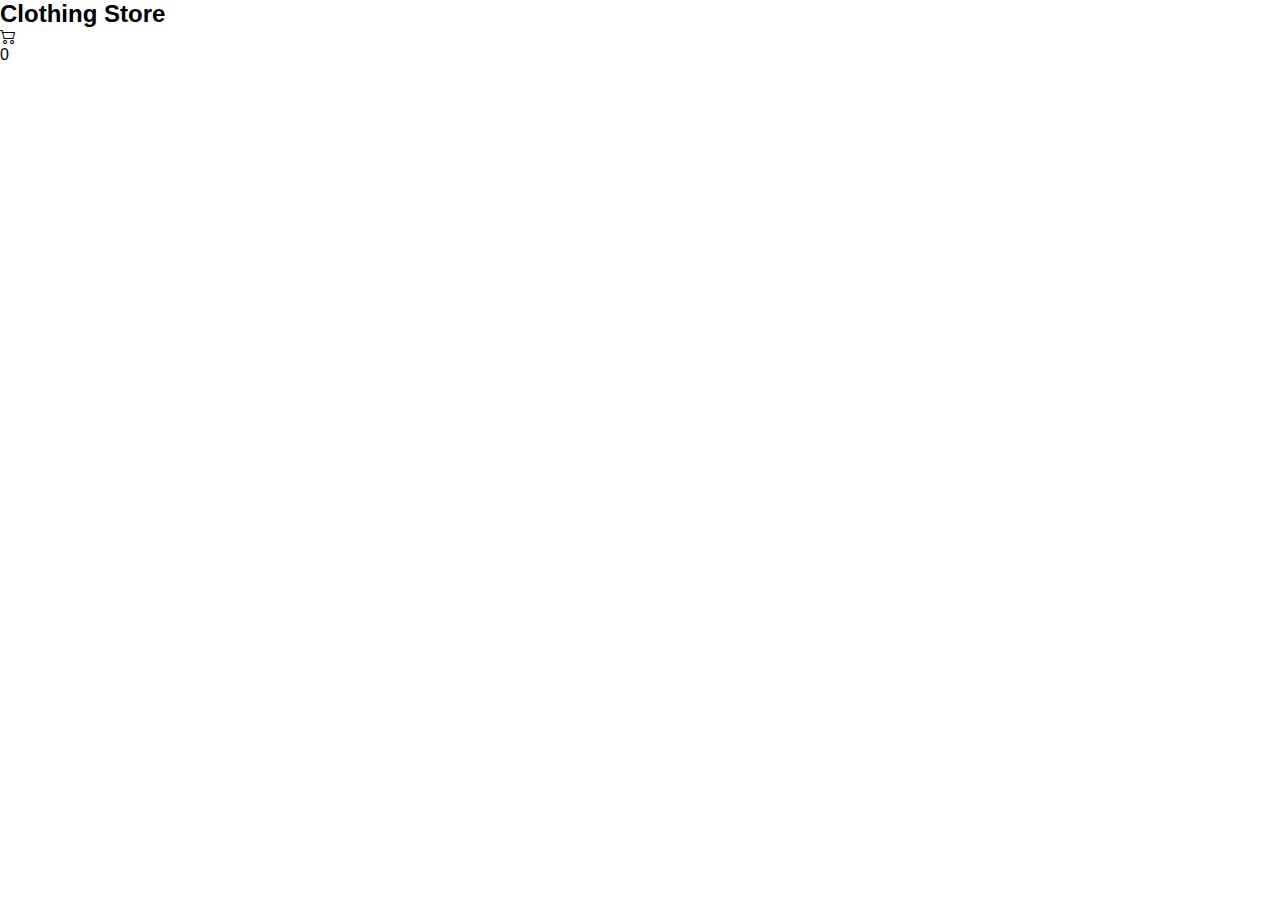
==== index.html @ b9d2b5d2 "Add cart icon with count badge" ====
<!DOCTYPE html>
<html lang="en">
  <head>
    <meta charset="UTF-8" />
    <meta name="viewport" content="width=device-width, initial-scale=1.0" />
    <title>Clothing Store</title>
    <link rel="stylesheet" href="style.css" />
    <link
      rel="stylesheet"
      href="https://cdn.jsdelivr.net/npm/bootstrap-icons@1.10.5/font/bootstrap-icons.css"
    />
  </head>

  <body>
    <div class="navbar">
      <h2>Clothing Store</h2>
      <div class="cart">
        <i class="bi bi-cart2"></i>
        <div class="cartAmount">0</div>
      </div>
    </div>
    <script src="main.js"></script>
  </body>
</html>
---- style.css ----
* {
  margin: 0;
  padding: 0;
  box-sizing: border-box;
}

body {
  font-family: sans-serif;
}
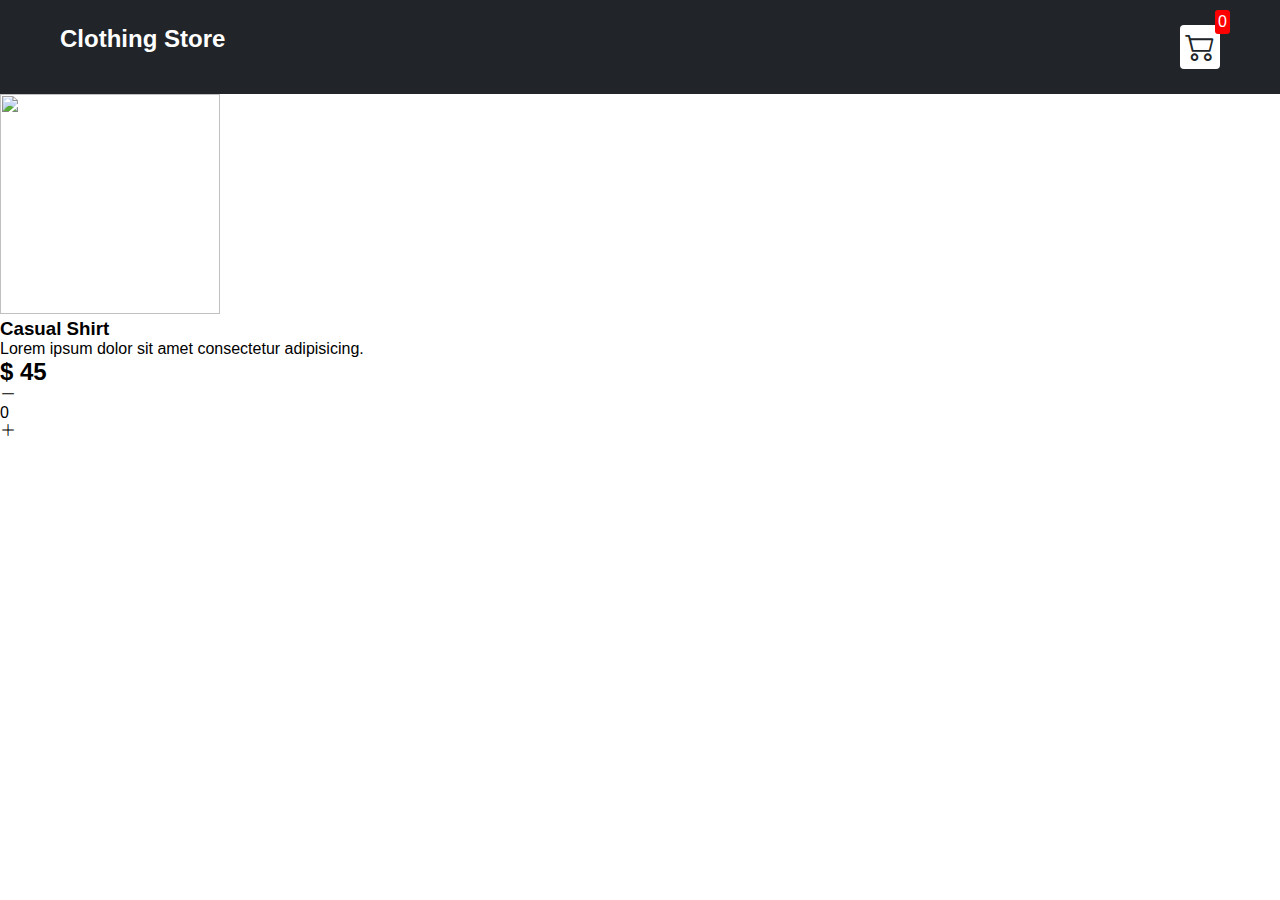
==== commit 9b96296f: "Add one card item" ====
--- a/index.html
+++ b/index.html
@@ -19,6 +19,25 @@
         <div class="cartAmount">0</div>
       </div>
     </div>
+
+    <div class="shop" id="shop">
+      <div class="item">
+        <img width="220" height="220" src="images/img-1.jpg" alt="" />
+        <div class="details">
+          <h3>Casual Shirt</h3>
+          <p>Lorem ipsum dolor sit amet consectetur adipisicing.</p>
+          <div class="price-quantity">
+            <h2>$ 45</h2>
+            <div class="buttons">
+              <i class="bi bi-dash-lg"></i>
+              <div class="quantity">0</div>
+              <i class="bi bi-plus-lg"></i>
+            </div>
+          </div>
+        </div>
+      </div>
+    </div>
+
     <script src="main.js"></script>
   </body>
 </html>
--- a/style.css
+++ b/style.css
@@ -1,3 +1,5 @@
+/* Changing default styles of the browser */
+
 * {
   margin: 0;
   padding: 0;
@@ -7,3 +9,33 @@
 body {
   font-family: sans-serif;
 }
+
+/* Navbar styles are here */
+
+.navbar {
+  display: flex;
+  justify-content: space-between;
+  background-color: #212529;
+  color: white;
+  padding: 25px 60px;
+}
+
+.cart {
+  position: relative;
+  background-color: #fff;
+  color: #212529;
+  font-size: 30px;
+  padding: 5px;
+  border-radius: 4px;
+}
+
+.cartAmount {
+  position: absolute;
+  top: -15px;
+  right: -10px;
+  font-size: 16px;
+  background-color: red;
+  color: white;
+  padding: 3px;
+  border-radius: 3px;
+}
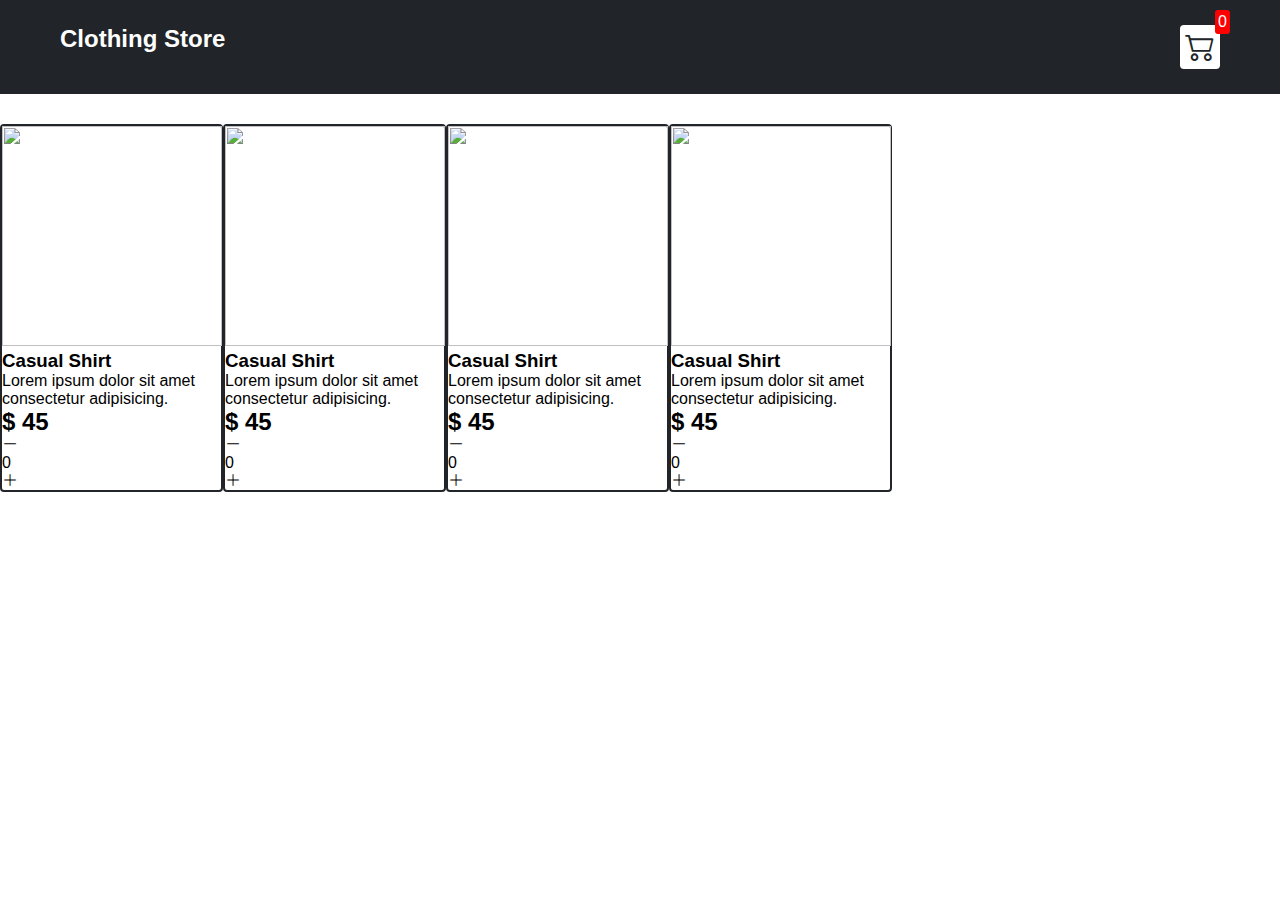
==== commit 2c17e1d5: "Duplicate 3 times item card" ====
--- a/index.html
+++ b/index.html
@@ -36,6 +36,51 @@
           </div>
         </div>
       </div>
+      <div class="item">
+        <img width="220" height="220" src="images/img-1.jpg" alt="" />
+        <div class="details">
+          <h3>Casual Shirt</h3>
+          <p>Lorem ipsum dolor sit amet consectetur adipisicing.</p>
+          <div class="price-quantity">
+            <h2>$ 45</h2>
+            <div class="buttons">
+              <i class="bi bi-dash-lg"></i>
+              <div class="quantity">0</div>
+              <i class="bi bi-plus-lg"></i>
+            </div>
+          </div>
+        </div>
+      </div>
+      <div class="item">
+        <img width="220" height="220" src="images/img-1.jpg" alt="" />
+        <div class="details">
+          <h3>Casual Shirt</h3>
+          <p>Lorem ipsum dolor sit amet consectetur adipisicing.</p>
+          <div class="price-quantity">
+            <h2>$ 45</h2>
+            <div class="buttons">
+              <i class="bi bi-dash-lg"></i>
+              <div class="quantity">0</div>
+              <i class="bi bi-plus-lg"></i>
+            </div>
+          </div>
+        </div>
+      </div>
+      <div class="item">
+        <img width="220" height="220" src="images/img-1.jpg" alt="" />
+        <div class="details">
+          <h3>Casual Shirt</h3>
+          <p>Lorem ipsum dolor sit amet consectetur adipisicing.</p>
+          <div class="price-quantity">
+            <h2>$ 45</h2>
+            <div class="buttons">
+              <i class="bi bi-dash-lg"></i>
+              <div class="quantity">0</div>
+              <i class="bi bi-plus-lg"></i>
+            </div>
+          </div>
+        </div>
+      </div>
     </div>
 
     <script src="main.js"></script>
--- a/style.css
+++ b/style.css
@@ -18,6 +18,7 @@
   background-color: #212529;
   color: white;
   padding: 25px 60px;
+  margin-bottom: 30px;
 }
 
 .cart {
@@ -39,3 +40,15 @@
   padding: 3px;
   border-radius: 3px;
 }
+
+/* Shop items styles are here */
+
+.shop {
+  display: grid;
+  grid-template-columns: repeat(4, 223px);
+}
+
+.item {
+  border: 2px solid #212529;
+  border-radius: 4px;
+}
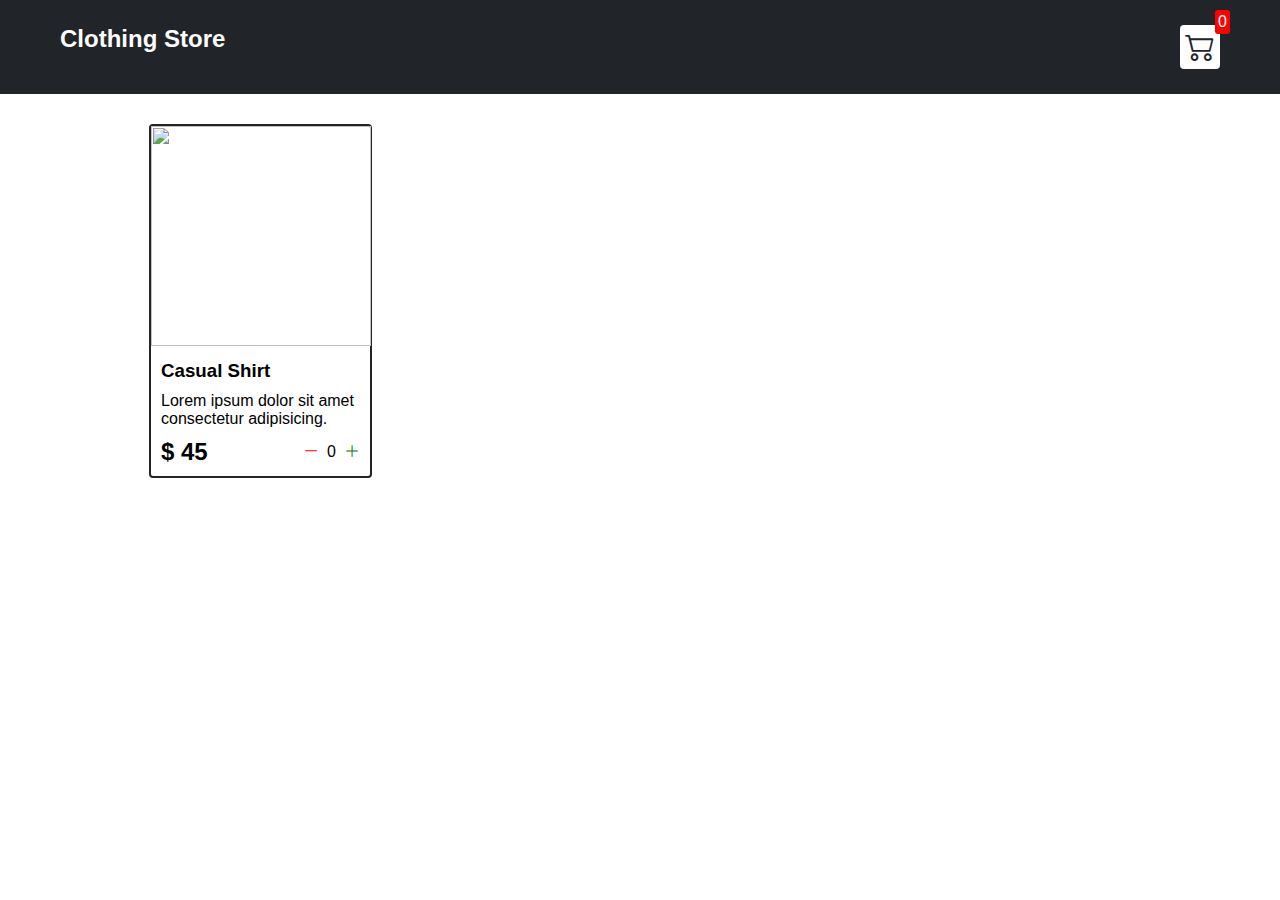
==== commit 85c06045: "Remove same cards" ====
--- a/index.html
+++ b/index.html
@@ -36,51 +36,6 @@
           </div>
         </div>
       </div>
-      <div class="item">
-        <img width="220" height="220" src="images/img-1.jpg" alt="" />
-        <div class="details">
-          <h3>Casual Shirt</h3>
-          <p>Lorem ipsum dolor sit amet consectetur adipisicing.</p>
-          <div class="price-quantity">
-            <h2>$ 45</h2>
-            <div class="buttons">
-              <i class="bi bi-dash-lg"></i>
-              <div class="quantity">0</div>
-              <i class="bi bi-plus-lg"></i>
-            </div>
-          </div>
-        </div>
-      </div>
-      <div class="item">
-        <img width="220" height="220" src="images/img-1.jpg" alt="" />
-        <div class="details">
-          <h3>Casual Shirt</h3>
-          <p>Lorem ipsum dolor sit amet consectetur adipisicing.</p>
-          <div class="price-quantity">
-            <h2>$ 45</h2>
-            <div class="buttons">
-              <i class="bi bi-dash-lg"></i>
-              <div class="quantity">0</div>
-              <i class="bi bi-plus-lg"></i>
-            </div>
-          </div>
-        </div>
-      </div>
-      <div class="item">
-        <img width="220" height="220" src="images/img-1.jpg" alt="" />
-        <div class="details">
-          <h3>Casual Shirt</h3>
-          <p>Lorem ipsum dolor sit amet consectetur adipisicing.</p>
-          <div class="price-quantity">
-            <h2>$ 45</h2>
-            <div class="buttons">
-              <i class="bi bi-dash-lg"></i>
-              <div class="quantity">0</div>
-              <i class="bi bi-plus-lg"></i>
-            </div>
-          </div>
-        </div>
-      </div>
     </div>
 
     <script src="main.js"></script>
--- a/style.css
+++ b/style.css
@@ -46,9 +46,50 @@
 .shop {
   display: grid;
   grid-template-columns: repeat(4, 223px);
+  gap: 30px;
+  justify-content: center;
+}
+
+@media (max-width: 1000px) {
+  .shop {
+    grid-template-columns: repeat(2, 223px);
+  }
+}
+
+@media (max-width: 500px) {
+  .shop {
+    grid-template-columns: 223px;
+  }
 }
 
 .item {
   border: 2px solid #212529;
   border-radius: 4px;
 }
+
+.details {
+  display: flex;
+  flex-direction: column;
+  padding: 10px;
+  gap: 10px;
+}
+
+.price-quantity {
+  display: flex;
+  justify-content: space-between;
+  align-items: center;
+}
+
+.buttons {
+  display: flex;
+  gap: 8px;
+  font-size: 16px;
+}
+
+.bi-dash-lg {
+  color: red;
+}
+
+.bi-plus-lg {
+  color: green;
+}
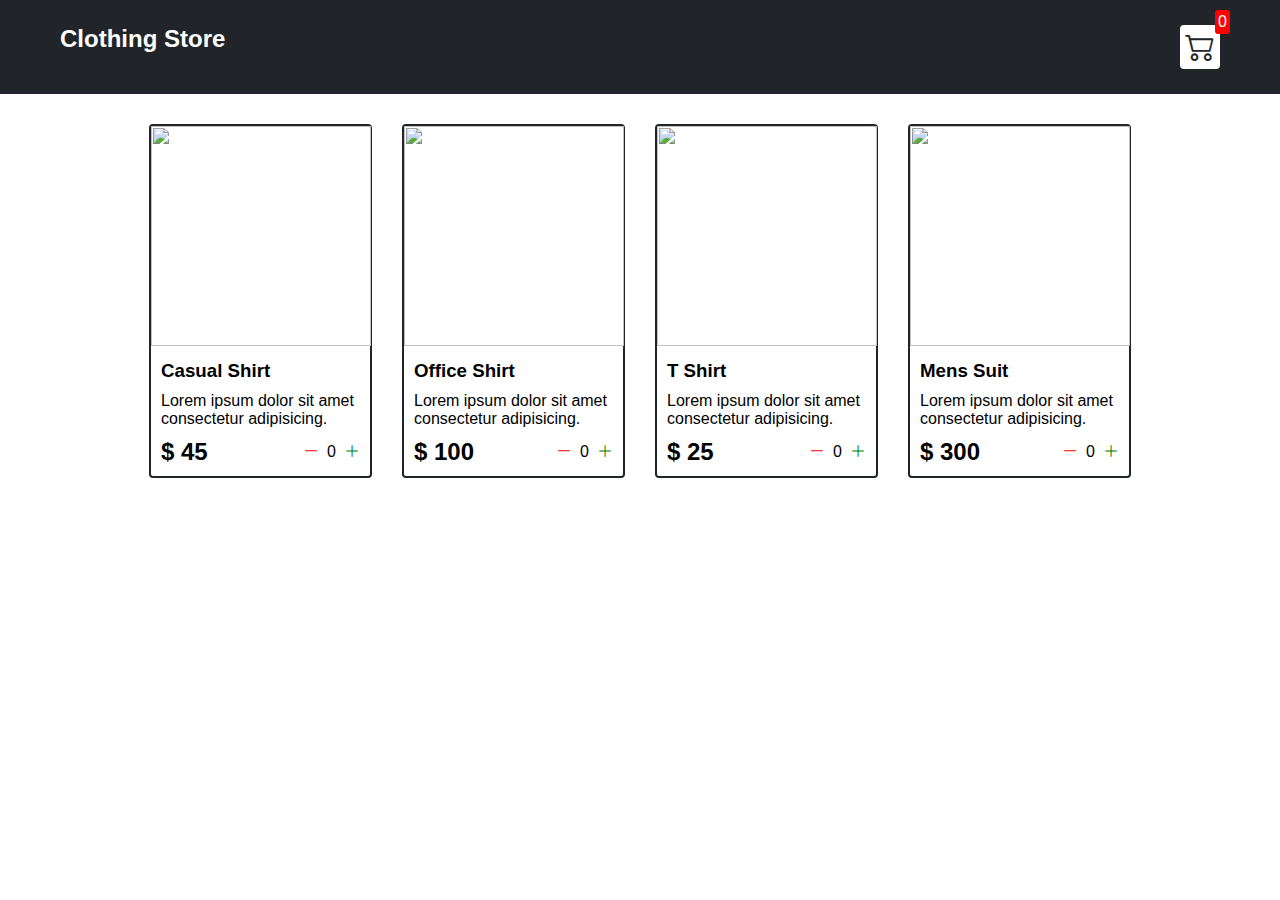
==== commit 8e030d1e: "Make counter of cart badge change on button click" ====
--- a/index.html
+++ b/index.html
@@ -16,7 +16,7 @@
       <h2>Clothing Store</h2>
       <div class="cart">
         <i class="bi bi-cart2"></i>
-        <div class="cartAmount">0</div>
+        <div id="cart-amount" class="cartAmount">0</div>
       </div>
     </div>
 
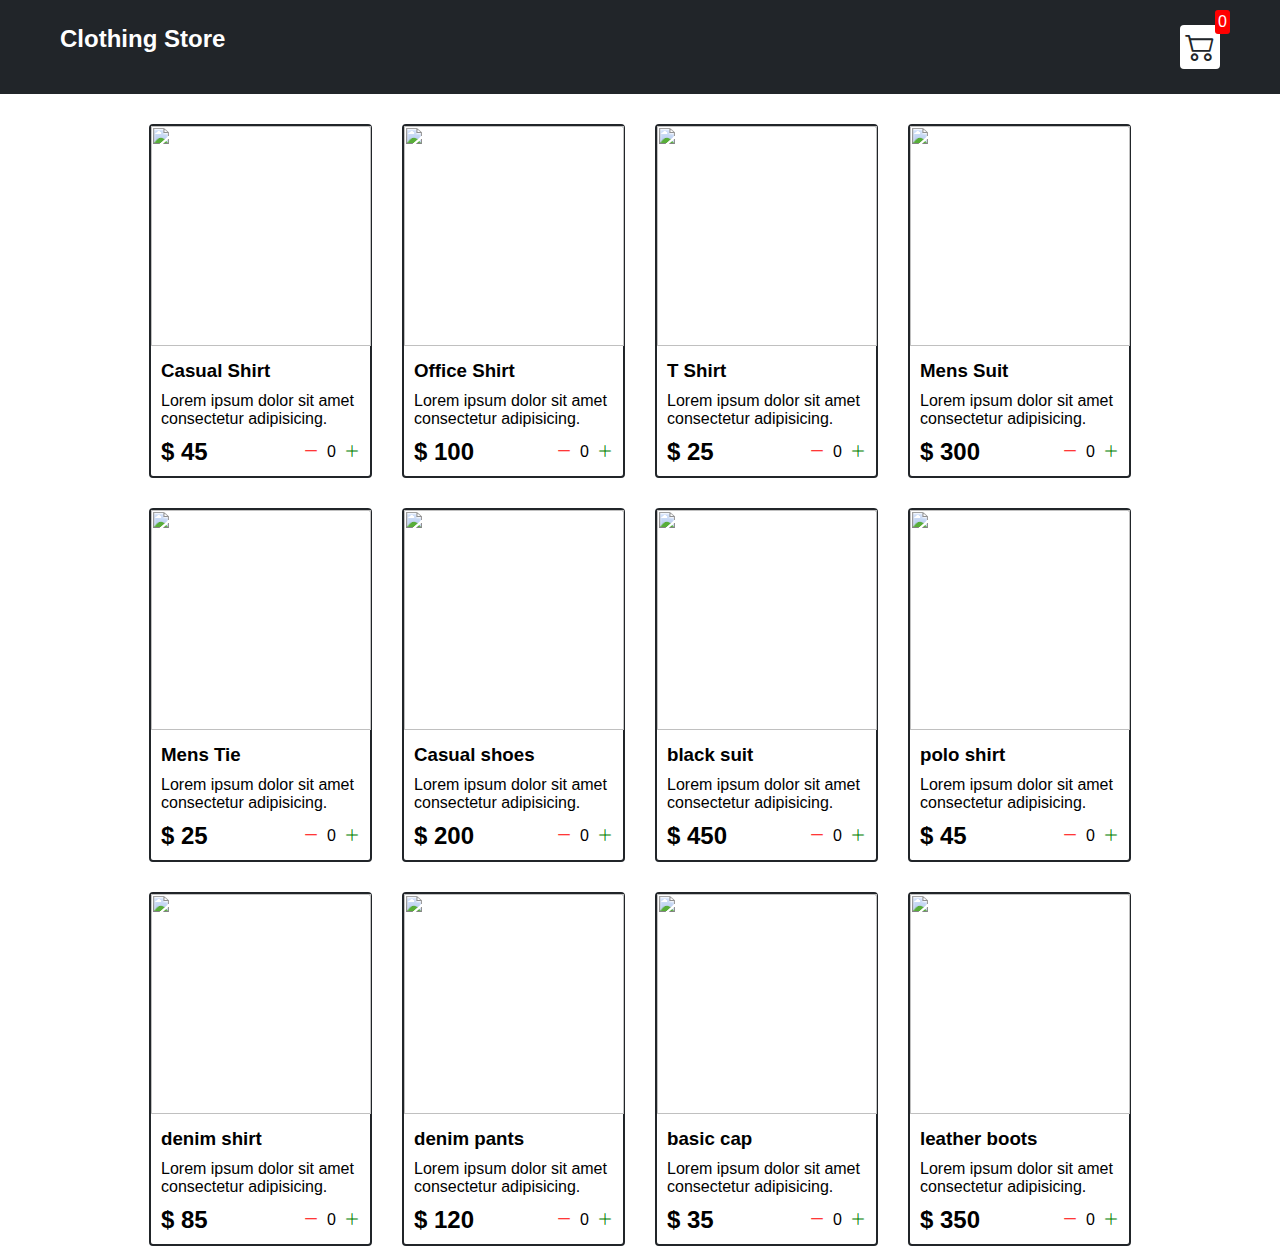
==== commit f3a5ab05: "Seperate date from main.js" ====
--- a/index.html
+++ b/index.html
@@ -4,7 +4,7 @@
     <meta charset="UTF-8" />
     <meta name="viewport" content="width=device-width, initial-scale=1.0" />
     <title>Clothing Store</title>
-    <link rel="stylesheet" href="style.css" />
+    <link rel="stylesheet" href="src/style.css" />
     <link
       rel="stylesheet"
       href="https://cdn.jsdelivr.net/npm/bootstrap-icons@1.10.5/font/bootstrap-icons.css"
@@ -13,11 +13,16 @@
 
   <body>
     <div class="navbar">
-      <h2>Clothing Store</h2>
-      <div class="cart">
-        <i class="bi bi-cart2"></i>
-        <div id="cart-amount" class="cartAmount">0</div>
-      </div>
+      <a href="index.html">
+        <h2>Clothing Store</h2>
+      </a>
+
+      <a href="cart.html">
+        <div class="cart">
+          <i class="bi bi-cart2"></i>
+          <div id="cart-amount" class="cartAmount">0</div>
+        </div>
+      </a>
     </div>
 
     <div class="shop" id="shop">
@@ -37,7 +42,7 @@
         </div>
       </div>
     </div>
-
-    <script src="main.js"></script>
+    <script src="src/Data.js"></script>
+    <script src="src/main.js"></script>
   </body>
 </html>
--- a/src/style.css
+++ b/src/style.css
@@ -0,0 +1,103 @@
+/* Changing default styles of the browser */
+
+* {
+  margin: 0;
+  padding: 0;
+  box-sizing: border-box;
+}
+
+body {
+  font-family: sans-serif;
+}
+
+i {
+  cursor: pointer;
+}
+
+a {
+  text-decoration: none;
+  color: white;
+}
+
+/* Navbar styles are here */
+
+.navbar {
+  display: flex;
+  justify-content: space-between;
+  background-color: #212529;
+  padding: 25px 60px;
+  margin-bottom: 30px;
+}
+
+.cart {
+  position: relative;
+  background-color: white;
+  color: #212529;
+  font-size: 30px;
+  padding: 5px;
+  border-radius: 4px;
+}
+
+.cartAmount {
+  position: absolute;
+  top: -15px;
+  right: -10px;
+  font-size: 16px;
+  background-color: red;
+  color: white;
+  padding: 3px;
+  border-radius: 3px;
+}
+
+/* Shop items styles are here */
+
+.shop {
+  display: grid;
+  grid-template-columns: repeat(4, 223px);
+  gap: 30px;
+  justify-content: center;
+}
+
+@media (max-width: 1000px) {
+  .shop {
+    grid-template-columns: repeat(2, 223px);
+  }
+}
+
+@media (max-width: 500px) {
+  .shop {
+    grid-template-columns: 223px;
+  }
+}
+
+.item {
+  border: 2px solid #212529;
+  border-radius: 4px;
+}
+
+.details {
+  display: flex;
+  flex-direction: column;
+  padding: 10px;
+  gap: 10px;
+}
+
+.price-quantity {
+  display: flex;
+  justify-content: space-between;
+  align-items: center;
+}
+
+.buttons {
+  display: flex;
+  gap: 8px;
+  font-size: 16px;
+}
+
+.bi-dash-lg {
+  color: red;
+}
+
+.bi-plus-lg {
+  color: green;
+}
